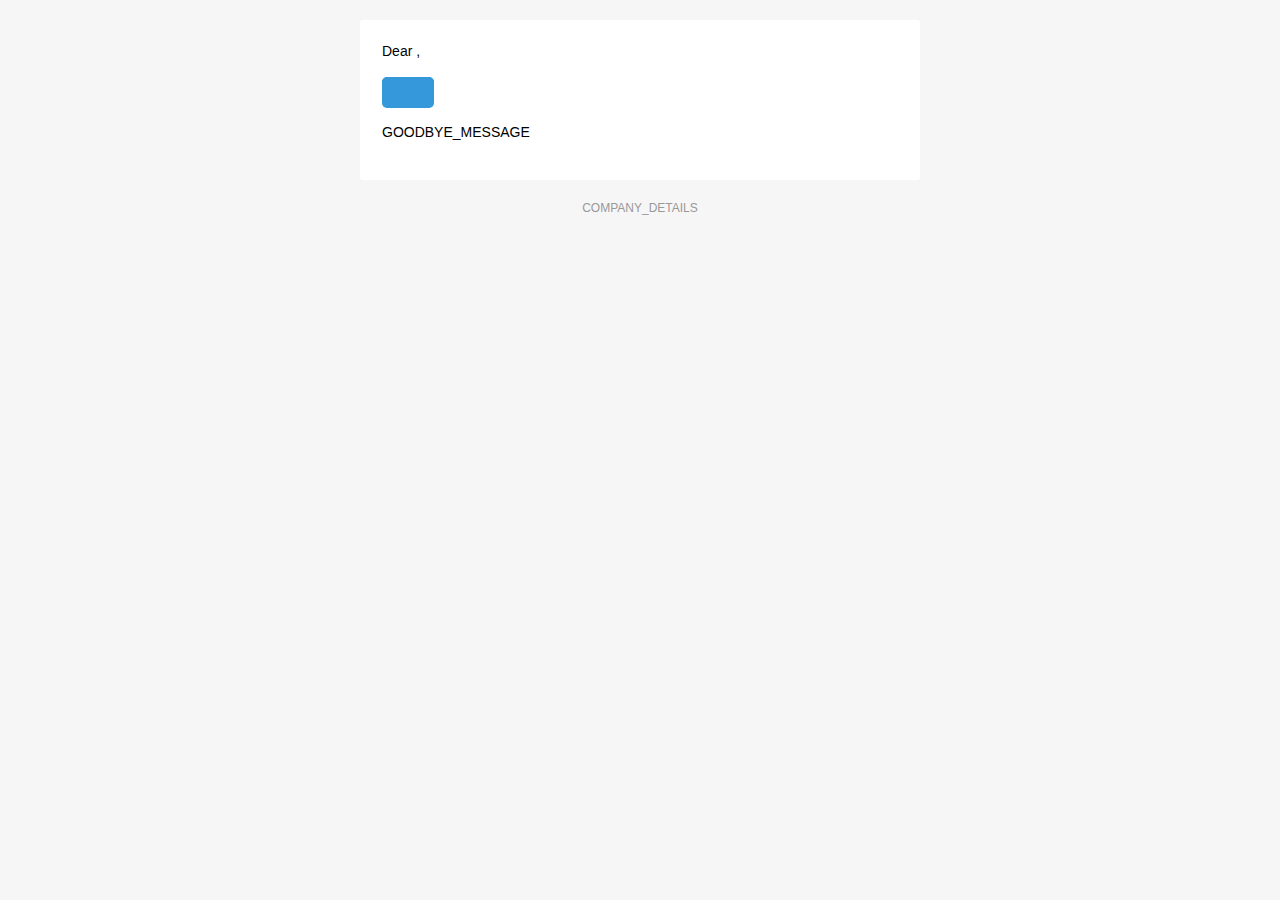
==== src/main/resources/templates/mail/created-trello-card-mail.html @ 3689a3f6 "Add modifications from 32.2 submodule" ====
<!doctype html>
<html xmlns="http://www.w3.org/1999/xhtml" xmlns:th="http://www.thymeleaf.org">
<head>
    <meta name="viewport" content="width=device-width">
    <meta http-equiv="Content-Type" content="text/html; charset=UTF-8">
    <title>Trello Card</title>
    <style>

        @media only screen and (max-width: 620px) {
            table[class=body] h1 {
                font-size: 28px !important;
                margin-bottom: 10px !important;
            }
            table[class=body] p,
            table[class=body] ul,
            table[class=body] ol,
            table[class=body] td,
            table[class=body] span,
            table[class=body] a {
                font-size: 16px !important;
            }
            table[class=body] .wrapper,
            table[class=body] .article {
                padding: 10px !important;
            }
            table[class=body] .content {
                padding: 0 !important;
            }
            table[class=body] .container {
                padding: 0 !important;
                width: 100% !important;
            }
            table[class=body] .main {
                border-left-width: 0 !important;
                border-radius: 0 !important;
                border-right-width: 0 !important;
            }
            table[class=body] .btn table {
                width: 100% !important;
            }
            table[class=body] .btn a {
                width: 100% !important;
            }
            table[class=body] .img-responsive {
                height: auto !important;
                max-width: 100% !important;
                width: auto !important;
            }
        }

        @media all {
            .ExternalClass {
                width: 100%;
            }
            .ExternalClass,
            .ExternalClass p,
            .ExternalClass span,
            .ExternalClass font,
            .ExternalClass td,
            .ExternalClass div {
                line-height: 100%;
            }
            .apple-link a {
                color: inherit !important;
                font-family: inherit !important;
                font-size: inherit !important;
                font-weight: inherit !important;
                line-height: inherit !important;
                text-decoration: none !important;
            }
            .btn-primary table td:hover {
                background-color: #34495e !important;
            }
            .btn-primary a:hover {
                background-color: #34495e !important;
                border-color: #34495e !important;
            }
        }
    </style>
</head>
<body class="" style="background-color: #f6f6f6; font-family: sans-serif; -webkit-font-smoothing: antialiased; font-size: 14px; line-height: 1.4; margin: 0; padding: 0; -ms-text-size-adjust: 100%; -webkit-text-size-adjust: 100%;">
<table border="0" cellpadding="0" cellspacing="0" class="body" style="border-collapse: separate; mso-table-lspace: 0pt; mso-table-rspace: 0pt; width: 100%; background-color: #f6f6f6;">
    <tr>
        <td style="font-family: sans-serif; font-size: 14px; vertical-align: top;"> </td>
        <td class="container" style="font-family: sans-serif; font-size: 14px; vertical-align: top; display: block; Margin: 0 auto; max-width: 580px; padding: 10px; width: 580px;">
            <div class="content" style="box-sizing: border-box; display: block; Margin: 0 auto; max-width: 580px; padding: 10px;">

                <!-- START CENTERED WHITE CONTAINER -->
                <span class="preheader" style="color: transparent; display: none; height: 0; max-height: 0; max-width: 0; opacity: 0; overflow: hidden; mso-hide: all; visibility: hidden; width: 0;">PREVIEW_MESSAGE</span>
                <table class="main" style="border-collapse: separate; mso-table-lspace: 0pt; mso-table-rspace: 0pt; width: 100%; background: #ffffff; border-radius: 3px;">

                    <!-- START MAIN CONTENT AREA -->
                    <tr>
                        <td class="wrapper" style="font-family: sans-serif; font-size: 14px; vertical-align: top; box-sizing: border-box; padding: 20px;">
                            <table border="0" cellpadding="0" cellspacing="0" style="border-collapse: separate; mso-table-lspace: 0pt; mso-table-rspace: 0pt; width: 100%;">
                                <tr>
                                    <td style="font-family: sans-serif; font-size: 14px; vertical-align: top;">
                                        <p style="font-family: sans-serif; font-size: 14px; font-weight: normal; margin: 0; Margin-bottom: 15px;">Dear <span th:text="${admin_name}"></span>,</p>
                                        <p style="font-family: sans-serif; font-size: 14px; font-weight: normal; margin: 0; Margin-bottom: 15px;" th:text="${message}"></p>
                                        <table border="0" cellpadding="0" cellspacing="0" class="btn btn-primary" style="border-collapse: separate; mso-table-lspace: 0pt; mso-table-rspace: 0pt; width: 100%; box-sizing: border-box;">
                                            <tbody>
                                            <tr>
                                                <td align="left" style="font-family: sans-serif; font-size: 14px; vertical-align: top; padding-bottom: 15px;">
                                                    <table border="0" cellpadding="0" cellspacing="0" style="border-collapse: separate; mso-table-lspace: 0pt; mso-table-rspace: 0pt; width: auto;">
                                                        <tbody>
                                                        <tr>
                                                            <td style="font-family: sans-serif; font-size: 14px; vertical-align: top; background-color: #3498db; border-radius: 5px; text-align: center;"> <a th:href="${tasks_url}" target="_blank" style="display: inline-block; color: #ffffff; background-color: #3498db; border: solid 1px #3498db; border-radius: 5px; box-sizing: border-box; cursor: pointer; text-decoration: none; font-size: 14px; font-weight: bold; margin: 0; padding: 12px 25px; text-transform: capitalize; border-color: #3498db;" th:text="${button}"></a> </td>
                                                        </tr>
                                                        </tbody>
                                                    </table>
                                                </td>
                                            </tr>
                                            </tbody>
                                        </table>
                                        <p style="font-family: sans-serif; font-size: 14px; font-weight: normal; margin: 0; Margin-bottom: 15px;">GOODBYE_MESSAGE</p>
                                    </td>
                                </tr>
                            </table>
                        </td>
                    </tr>

                    <!-- END MAIN CONTENT AREA -->
                </table>

                <!-- START FOOTER -->
                <div class="footer" style="clear: both; Margin-top: 10px; text-align: center; width: 100%;">
                    <table border="0" cellpadding="0" cellspacing="0" style="border-collapse: separate; mso-table-lspace: 0pt; mso-table-rspace: 0pt; width: 100%;">
                        <tr>
                            <td class="content-block" style="font-family: sans-serif; vertical-align: top; padding-bottom: 10px; padding-top: 10px; font-size: 12px; color: #999999; text-align: center;">
                                <span class="apple-link" style="color: #999999; font-size: 12px; text-align: center;">COMPANY_DETAILS</span>
                            </td>
                        </tr>
                    </table>
                </div>
                <!-- END FOOTER -->

                <!-- END CENTERED WHITE CONTAINER -->
            </div>
        </td>
        <td style="font-family: sans-serif; font-size: 14px; vertical-align: top;"> </td>
    </tr>
</table>
</body>
</html>
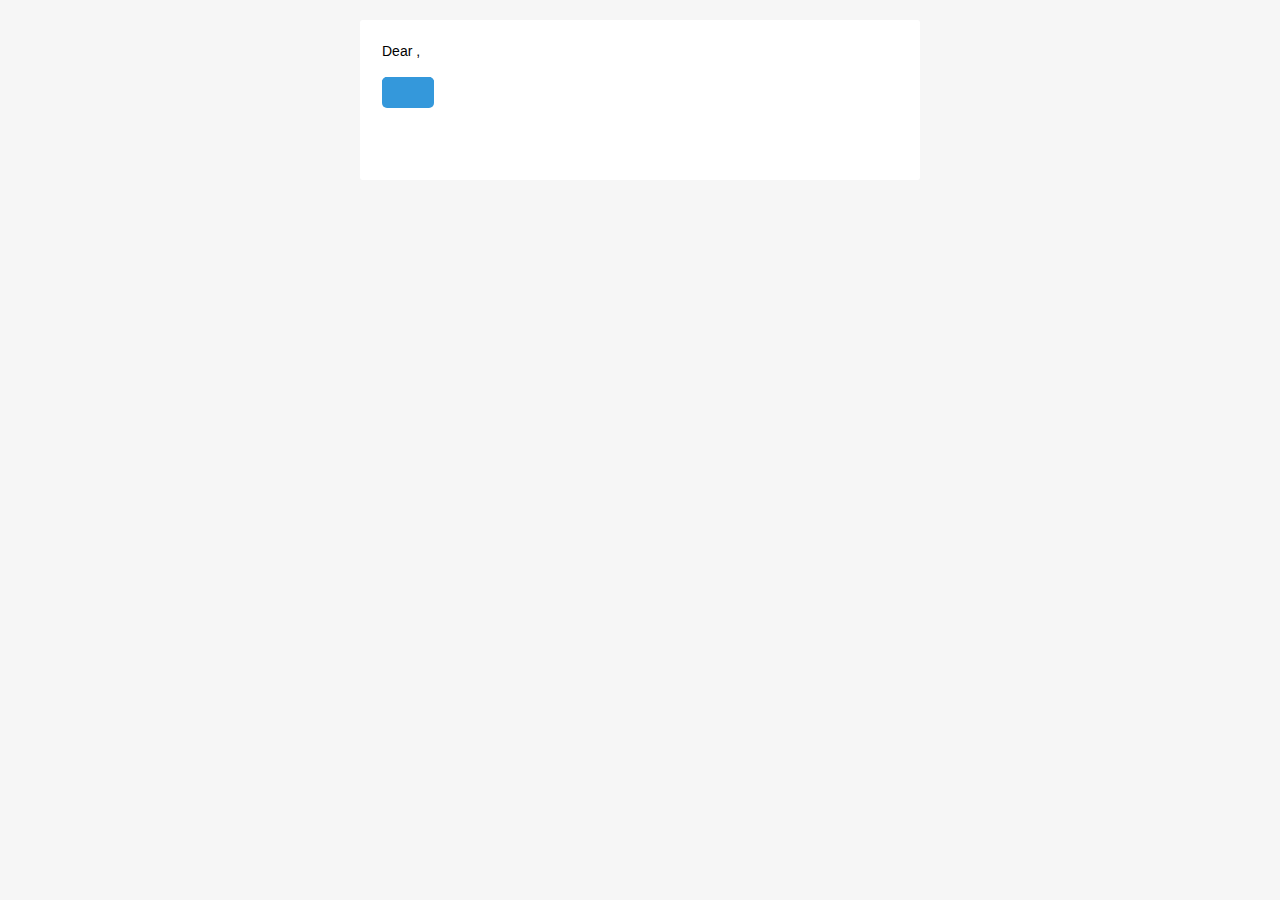
==== commit 0e4a8254: "Set goodbye message and company details (#10)" ====
--- a/src/main/resources/templates/mail/created-trello-card-mail.html
+++ b/src/main/resources/templates/mail/created-trello-card-mail.html
@@ -112,7 +112,7 @@
                                             </tr>
                                             </tbody>
                                         </table>
-                                        <p style="font-family: sans-serif; font-size: 14px; font-weight: normal; margin: 0; Margin-bottom: 15px;">GOODBYE_MESSAGE</p>
+                                        <p style="font-family: sans-serif; font-size: 14px; font-weight: normal; margin: 0; Margin-bottom: 15px;"><span  th:text="${goodbye_message}"></span> <br> <span th:text="${company_name} + ' team'"></span></p>
                                     </td>
                                 </tr>
                             </table>
@@ -127,7 +127,7 @@
                     <table border="0" cellpadding="0" cellspacing="0" style="border-collapse: separate; mso-table-lspace: 0pt; mso-table-rspace: 0pt; width: 100%;">
                         <tr>
                             <td class="content-block" style="font-family: sans-serif; vertical-align: top; padding-bottom: 10px; padding-top: 10px; font-size: 12px; color: #999999; text-align: center;">
-                                <span class="apple-link" style="color: #999999; font-size: 12px; text-align: center;">COMPANY_DETAILS</span>
+                                <span class="apple-link" style="color: #999999; font-size: 12px; text-align: center;"><span th:text="${company_name}"></span> <br> <span th:text="'mail: ' + ${company_mail}"></span> <br> <span th:text="'phone: ' + ${company_phone}"></span></span>
                             </td>
                         </tr>
                     </table>
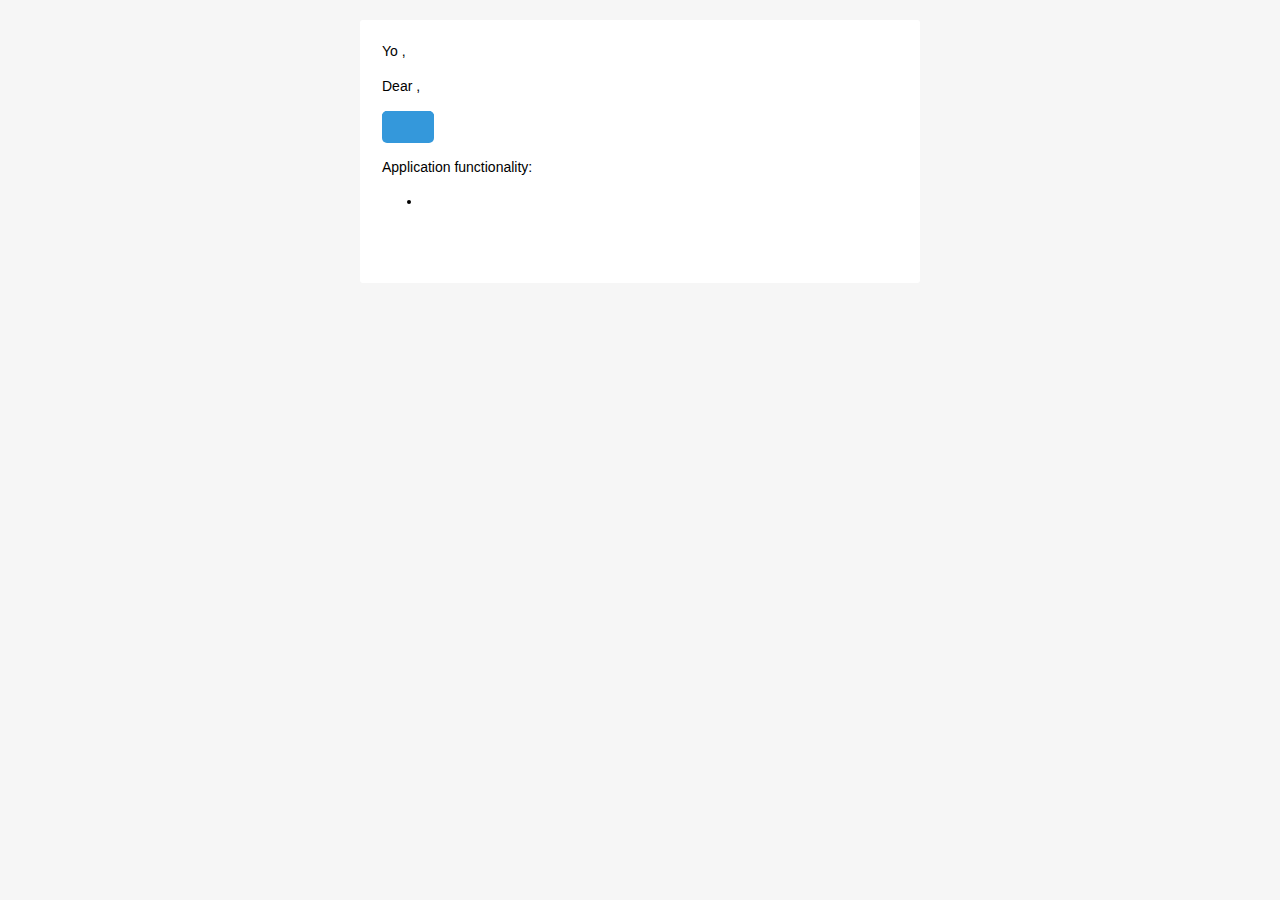
==== commit d71737b7: "Add modifications from 32.3 submodule" ====
--- a/src/main/resources/templates/mail/created-trello-card-mail.html
+++ b/src/main/resources/templates/mail/created-trello-card-mail.html
@@ -11,6 +11,7 @@
                 font-size: 28px !important;
                 margin-bottom: 10px !important;
             }
+
             table[class=body] p,
             table[class=body] ul,
             table[class=body] ol,
@@ -19,28 +20,35 @@
             table[class=body] a {
                 font-size: 16px !important;
             }
+
             table[class=body] .wrapper,
             table[class=body] .article {
                 padding: 10px !important;
             }
+
             table[class=body] .content {
                 padding: 0 !important;
             }
+
             table[class=body] .container {
                 padding: 0 !important;
                 width: 100% !important;
             }
+
             table[class=body] .main {
                 border-left-width: 0 !important;
                 border-radius: 0 !important;
                 border-right-width: 0 !important;
             }
+
             table[class=body] .btn table {
                 width: 100% !important;
             }
+
             table[class=body] .btn a {
                 width: 100% !important;
             }
+
             table[class=body] .img-responsive {
                 height: auto !important;
                 max-width: 100% !important;
@@ -52,6 +60,7 @@
             .ExternalClass {
                 width: 100%;
             }
+
             .ExternalClass,
             .ExternalClass p,
             .ExternalClass span,
@@ -60,6 +69,7 @@
             .ExternalClass div {
                 line-height: 100%;
             }
+
             .apple-link a {
                 color: inherit !important;
                 font-family: inherit !important;
@@ -68,9 +78,11 @@
                 line-height: inherit !important;
                 text-decoration: none !important;
             }
+
             .btn-primary table td:hover {
                 background-color: #34495e !important;
             }
+
             .btn-primary a:hover {
                 background-color: #34495e !important;
                 border-color: #34495e !important;
@@ -78,33 +90,54 @@
         }
     </style>
 </head>
-<body class="" style="background-color: #f6f6f6; font-family: sans-serif; -webkit-font-smoothing: antialiased; font-size: 14px; line-height: 1.4; margin: 0; padding: 0; -ms-text-size-adjust: 100%; -webkit-text-size-adjust: 100%;">
-<table border="0" cellpadding="0" cellspacing="0" class="body" style="border-collapse: separate; mso-table-lspace: 0pt; mso-table-rspace: 0pt; width: 100%; background-color: #f6f6f6;">
+<body class=""
+      style="background-color: #f6f6f6; font-family: sans-serif; -webkit-font-smoothing: antialiased; font-size: 14px; line-height: 1.4; margin: 0; padding: 0; -ms-text-size-adjust: 100%; -webkit-text-size-adjust: 100%;">
+<table border="0" cellpadding="0" cellspacing="0" class="body"
+       style="border-collapse: separate; mso-table-lspace: 0pt; mso-table-rspace: 0pt; width: 100%; background-color: #f6f6f6;">
     <tr>
-        <td style="font-family: sans-serif; font-size: 14px; vertical-align: top;"> </td>
-        <td class="container" style="font-family: sans-serif; font-size: 14px; vertical-align: top; display: block; Margin: 0 auto; max-width: 580px; padding: 10px; width: 580px;">
-            <div class="content" style="box-sizing: border-box; display: block; Margin: 0 auto; max-width: 580px; padding: 10px;">
+        <td style="font-family: sans-serif; font-size: 14px; vertical-align: top;"></td>
+        <td class="container"
+            style="font-family: sans-serif; font-size: 14px; vertical-align: top; display: block; Margin: 0 auto; max-width: 580px; padding: 10px; width: 580px;">
+            <div class="content"
+                 style="box-sizing: border-box; display: block; Margin: 0 auto; max-width: 580px; padding: 10px;">
 
                 <!-- START CENTERED WHITE CONTAINER -->
-                <span class="preheader" style="color: transparent; display: none; height: 0; max-height: 0; max-width: 0; opacity: 0; overflow: hidden; mso-hide: all; visibility: hidden; width: 0;">PREVIEW_MESSAGE</span>
-                <table class="main" style="border-collapse: separate; mso-table-lspace: 0pt; mso-table-rspace: 0pt; width: 100%; background: #ffffff; border-radius: 3px;">
+                <span class="preheader"
+                      style="color: transparent; display: none; height: 0; max-height: 0; max-width: 0; opacity: 0; overflow: hidden; mso-hide: all; visibility: hidden; width: 0;">PREVIEW_MESSAGE</span>
+                <table class="main"
+                       style="border-collapse: separate; mso-table-lspace: 0pt; mso-table-rspace: 0pt; width: 100%; background: #ffffff; border-radius: 3px;">
 
                     <!-- START MAIN CONTENT AREA -->
                     <tr>
-                        <td class="wrapper" style="font-family: sans-serif; font-size: 14px; vertical-align: top; box-sizing: border-box; padding: 20px;">
-                            <table border="0" cellpadding="0" cellspacing="0" style="border-collapse: separate; mso-table-lspace: 0pt; mso-table-rspace: 0pt; width: 100%;">
+                        <td class="wrapper"
+                            style="font-family: sans-serif; font-size: 14px; vertical-align: top; box-sizing: border-box; padding: 20px;">
+                            <table border="0" cellpadding="0" cellspacing="0"
+                                   style="border-collapse: separate; mso-table-lspace: 0pt; mso-table-rspace: 0pt; width: 100%;">
                                 <tr>
                                     <td style="font-family: sans-serif; font-size: 14px; vertical-align: top;">
-                                        <p style="font-family: sans-serif; font-size: 14px; font-weight: normal; margin: 0; Margin-bottom: 15px;">Dear <span th:text="${admin_name}"></span>,</p>
-                                        <p style="font-family: sans-serif; font-size: 14px; font-weight: normal; margin: 0; Margin-bottom: 15px;" th:text="${message}"></p>
-                                        <table border="0" cellpadding="0" cellspacing="0" class="btn btn-primary" style="border-collapse: separate; mso-table-lspace: 0pt; mso-table-rspace: 0pt; width: 100%; box-sizing: border-box;">
+                                        <p th:if="${is_friend}"
+                                           style="font-family: sans-serif; font-size: 14px; font-weight: normal; margin: 0; Margin-bottom: 15px;">
+                                            Yo <span th:text="${admin_config.getAdminName()}"></span>,</p>
+                                        <p th:unless="${is_friend}"
+                                           style="font-family: sans-serif; font-size: 14px; font-weight: normal; margin: 0; Margin-bottom: 15px;">
+                                            Dear <span th:text="${admin_config.getAdminName()}"></span>,</p>
+                                        <p style="font-family: sans-serif; font-size: 14px; font-weight: normal; margin: 0; Margin-bottom: 15px;"
+                                           th:text="${message}"></p>
+                                        <table border="0" cellpadding="0" cellspacing="0" class="btn btn-primary"
+                                               style="border-collapse: separate; mso-table-lspace: 0pt; mso-table-rspace: 0pt; width: 100%; box-sizing: border-box;">
                                             <tbody>
                                             <tr>
-                                                <td align="left" style="font-family: sans-serif; font-size: 14px; vertical-align: top; padding-bottom: 15px;">
-                                                    <table border="0" cellpadding="0" cellspacing="0" style="border-collapse: separate; mso-table-lspace: 0pt; mso-table-rspace: 0pt; width: auto;">
+                                                <td align="left"
+                                                    style="font-family: sans-serif; font-size: 14px; vertical-align: top; padding-bottom: 15px;">
+                                                    <table th:if="${show_button}" border="0" cellpadding="0"
+                                                           cellspacing="0"
+                                                           style="border-collapse: separate; mso-table-lspace: 0pt; mso-table-rspace: 0pt; width: auto;">
                                                         <tbody>
                                                         <tr>
-                                                            <td style="font-family: sans-serif; font-size: 14px; vertical-align: top; background-color: #3498db; border-radius: 5px; text-align: center;"> <a th:href="${tasks_url}" target="_blank" style="display: inline-block; color: #ffffff; background-color: #3498db; border: solid 1px #3498db; border-radius: 5px; box-sizing: border-box; cursor: pointer; text-decoration: none; font-size: 14px; font-weight: bold; margin: 0; padding: 12px 25px; text-transform: capitalize; border-color: #3498db;" th:text="${button}"></a> </td>
+                                                            <td style="font-family: sans-serif; font-size: 14px; vertical-align: top; background-color: #3498db; border-radius: 5px; text-align: center;">
+                                                                <a th:href="${tasks_url}" target="_blank"
+                                                                   style="display: inline-block; color: #ffffff; background-color: #3498db; border: solid 1px #3498db; border-radius: 5px; box-sizing: border-box; cursor: pointer; text-decoration: none; font-size: 14px; font-weight: bold; margin: 0; padding: 12px 25px; text-transform: capitalize; border-color: #3498db;"
+                                                                   th:text="${button}"></a></td>
                                                         </tr>
                                                         </tbody>
                                                     </table>
@@ -112,7 +145,15 @@
                                             </tr>
                                             </tbody>
                                         </table>
-                                        <p style="font-family: sans-serif; font-size: 14px; font-weight: normal; margin: 0; Margin-bottom: 15px;"><span  th:text="${goodbye_message}"></span> <br> <span th:text="${company_name} + ' team'"></span></p>
+                                        <p style="font-family: sans-serif; font-size: 14px; font-weight: normal; margin: 0; Margin-bottom: 15px;">
+                                            Application functionality:
+                                        </p>
+                                        <ul th:each="function : ${application_functionality}">
+                                            <li th:text="${function}"></li>
+                                        </ul>
+                                        <p style="font-family: sans-serif; font-size: 14px; font-weight: normal; margin: 0; Margin-bottom: 15px;">
+                                            <span th:text="${goodbye_message}"></span> <br> <span
+                                                th:text="${admin_config.getCompanyName()} + ' team'"></span></p>
                                     </td>
                                 </tr>
                             </table>
@@ -124,10 +165,16 @@
 
                 <!-- START FOOTER -->
                 <div class="footer" style="clear: both; Margin-top: 10px; text-align: center; width: 100%;">
-                    <table border="0" cellpadding="0" cellspacing="0" style="border-collapse: separate; mso-table-lspace: 0pt; mso-table-rspace: 0pt; width: 100%;">
+                    <table border="0" cellpadding="0" cellspacing="0"
+                           style="border-collapse: separate; mso-table-lspace: 0pt; mso-table-rspace: 0pt; width: 100%;">
                         <tr>
-                            <td class="content-block" style="font-family: sans-serif; vertical-align: top; padding-bottom: 10px; padding-top: 10px; font-size: 12px; color: #999999; text-align: center;">
-                                <span class="apple-link" style="color: #999999; font-size: 12px; text-align: center;"><span th:text="${company_name}"></span> <br> <span th:text="'mail: ' + ${company_mail}"></span> <br> <span th:text="'phone: ' + ${company_phone}"></span></span>
+                            <td class="content-block"
+                                style="font-family: sans-serif; vertical-align: top; padding-bottom: 10px; padding-top: 10px; font-size: 12px; color: #999999; text-align: center;">
+                                <span class="apple-link"
+                                      style="color: #999999; font-size: 12px; text-align: center;"><span
+                                        th:text="${admin_config.getCompanyName()}"></span> <br> <span
+                                        th:text="'mail: ' + ${admin_config.getCompanyEmail()}"></span> <br> <span
+                                        th:text="'phone: ' + ${admin_config.getCompanyPhone()}"></span></span>
                             </td>
                         </tr>
                     </table>
@@ -137,7 +184,7 @@
                 <!-- END CENTERED WHITE CONTAINER -->
             </div>
         </td>
-        <td style="font-family: sans-serif; font-size: 14px; vertical-align: top;"> </td>
+        <td style="font-family: sans-serif; font-size: 14px; vertical-align: top;"></td>
     </tr>
 </table>
 </body>
